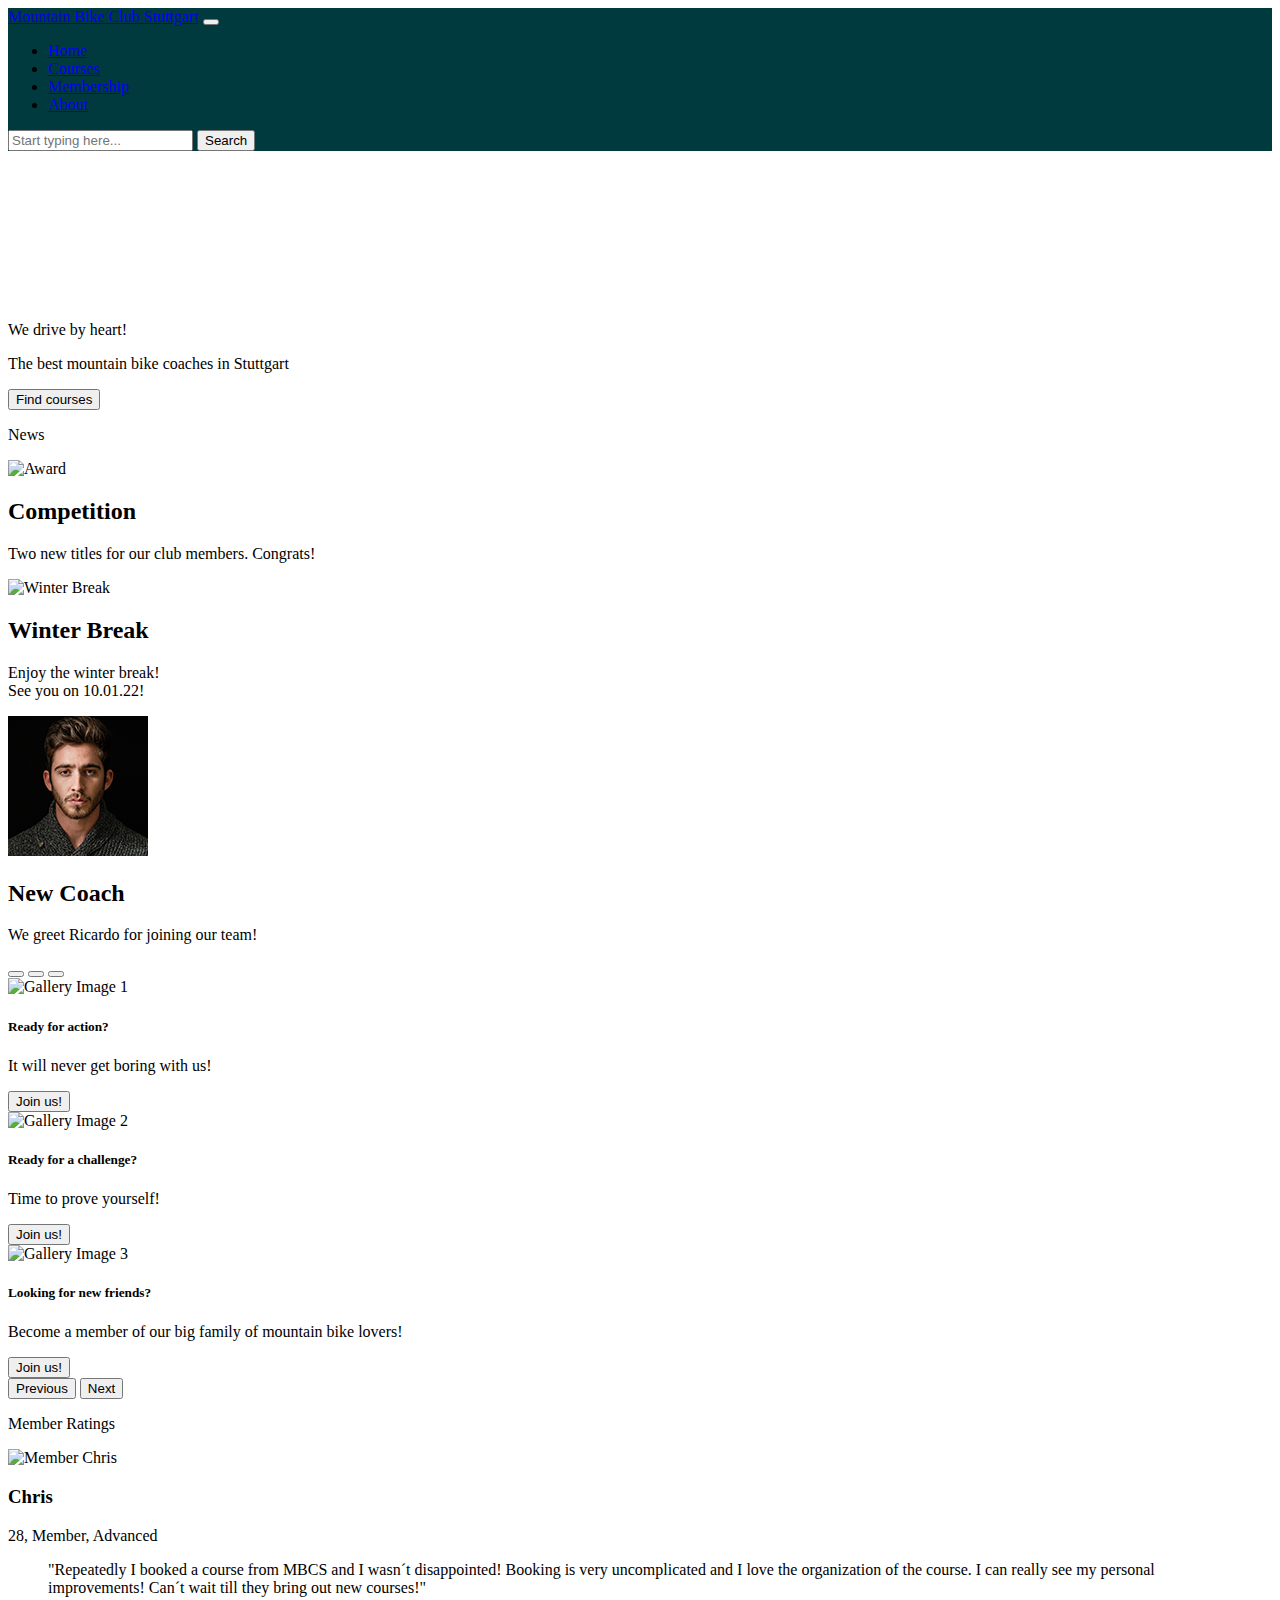
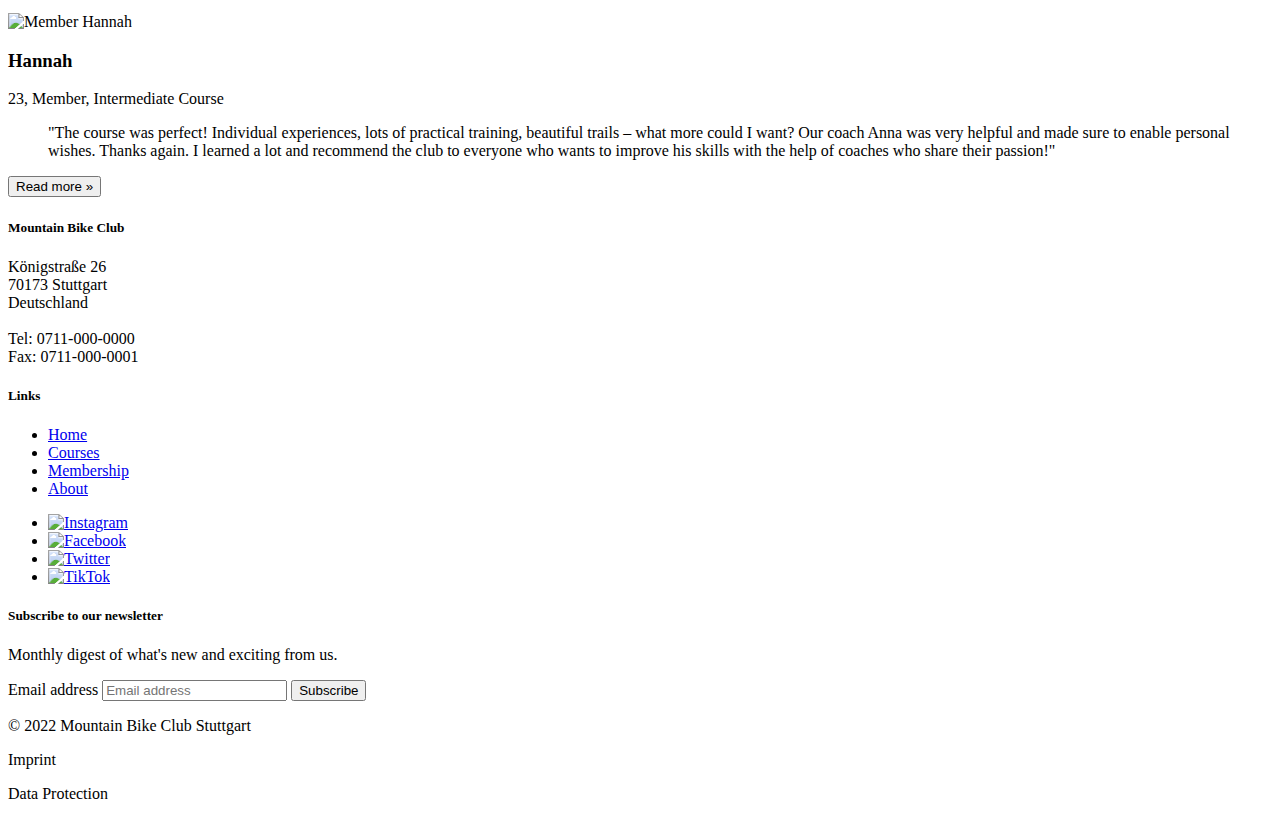
==== index.html @ c8dd2a26 "Added Images to Courses and About page" ====
<!DOCTYPE html>
<html lang="en">

<head>
    <title>Mountain Bike Club Stuttgart</title>
    <link rel="icon" type="image/x-icon" href="img/favicon.ico">
    <meta charset="UTF-8">
    <meta name="viewport" content="width=device-width, initial-scale=1">

    <!--Bootstrap Main CSS File-->
    <link rel="stylesheet" href="css/bootstrap/bootstrap.css">
    <!--Bootstrap Util CSS File-->
    <link rel="stylesheet" href="css/bootstrap/bootstrap-utilities.css">

    <!--Project-level CSS file (Common)-->
    <link rel="stylesheet" type="text/css" href="css/style.css">

    <!-- index.html page CSS file -->
    <link rel="stylesheet" type="text/css" href="css/index.css">

    <!-- Bootstrap JS File =>  Carousel/Slideshow needs this!-->
    <script src="js/bootstrap.js" type="application/javascript"></script>

</head>

<body>

<div id="content">
    <!--Top Navigation Bar-->
    <div id="navbar">
        <!--If position fixed-top class is used, need to add padding-top to <body> element-->
        <nav class="navbar navbar-expand-lg navbar-dark sticky-top" style="background-color: #003A3E;">
            <div class="container-fluid">
                <a class="navbar-brand ms-3" href="index.html">Mountain Bike Club Stuttgart</a>
                <!--Toggler - Hamburger button/icon on the right for smaller screens-->
                <button class="navbar-toggler" type="button" data-bs-toggle="collapse" data-bs-target="#navbarCollapseContent"
                        aria-controls="navbarCollapseContent" aria-expanded="false" aria-label="Toggle navigation">
                    <span class="navbar-toggler-icon"></span>
                </button>

                <!--Collapsable content when toggler icon is shown for smaller screens-->
                <!-- Use justify-content-(start|center|end|around) for aligning the navbar items -->
                <div class="collapse navbar-collapse justify-content-start" id="navbarCollapseContent">
                    <!--mx-2 and mx-3 classes provide margins (left & right)-->
                    <!--Set 'active' class for nav-item for each corresponding HTML page-->
                    <ul class="navbar-nav me-auto mx-3">
                        <li class="nav-item mx-2">
                            <!--Use 'active' class and aria-current="page" for the current active navbar item-->
                            <a class="nav-link active" aria-current="page" href="#">Home</a>
                        </li>
                        <li class="nav-item mx-2">
                            <a class="nav-link" href="courses.html">Courses</a>
                        </li>
                        <li class="nav-item mx-2">
                            <a class="nav-link" href="membership.html">Membership</a>
                        </li>
                        <li class="nav-item mx-2">
                            <a class="nav-link" href="about.html">About</a>
                        </li>
                    </ul>

                    <!-- Search Input Field for NavBar on the right-->
                    <form class="d-inline-flex ms-3 me-2 w-auto">
                        <input class="form-control form-control-sm me-2" type="search" placeholder="Start typing here..." maxlength="20" aria-label="Search">
                        <button class="btn btn-sm btn-primary" type="submit">Search</button>
                    </form>
                </div>
            </div>
        </nav>
    </div>

    <!--Main Page Content here-->
    <div id="main_content">

        <!--Top Intro Video-->
        <div id="main_intro">

            <div id="main_intro_video">
                 <!--Video Source-->
                <!--Compressed Video without losing quality using ffmpeg linux tool-->
                <video src="videos/intro_video.mp4" autoplay muted loop width="100%" height="auto"></video>

                <!--Overlay Text on the Video-->
                <div id="intro_video_overlay">
                    <p class="h1">We drive by heart!</p>
                    <p class="fs-5">The best mountain bike coaches in Stuttgart</p>
                    <a href="courses.html"><button class="fs-4 px-lg-3 px-md-2 py-lg-2 py-lg-1">Find courses</button></a>
                </div>

            </div>

        </div>

        <div id="news_content my-4">

            <!--News Header Bar-->
            <div class="container content-header-bar mt-4">
                <p class="h3">News</p>
            </div>

            <div id="news_items" class="container my-4 text-center">

                <div class="row">
                    <div class="col-lg-4">
                        <img src="img/award.png" class="bd-placeholder-img rounded-circle" width="140" height="140" alt="Award">

                        <h2 class="fw-normal">Competition</h2>
                        <p class="mx-2">Two new titles for our club members. Congrats!</p>
                    </div>

                    <div class="col-lg-4">
                        <img src="img/winter_break.png" class="bd-placeholder-img rounded-circle" width="140" height="140" alt="Winter Break">

                        <h2 class="fw-normal">Winter Break</h2>
                        <p class="mx-2">Enjoy the winter break!<br> See you on 10.01.22!</p>
                    </div>

                    <div class="col-lg-4">
                        <img src="img/Ricardo.png" class="bd-placeholder-img rounded-circle" width="140" height="140" alt="Ricardo Coach">

                        <h2 class="fw-normal">New Coach</h2>
                        <p class="mx-2">We greet Ricardo for joining our team!</p>
                    </div>

                </div>
            </div>

        </div>

        <div id="image_slideshow" class="mb-4">

            <div id="carouselLayout" class="container carousel slide" data-bs-ride="carousel">
                <div class="carousel-indicators">
                    <button type="button" data-bs-target="#carouselLayout" data-bs-slide-to="0" class="active" aria-current="true" aria-label="Image 1"></button>
                    <button type="button" data-bs-target="#carouselLayout" data-bs-slide-to="1" aria-label="Image 2"></button>
                    <button type="button" data-bs-target="#carouselLayout" data-bs-slide-to="2" aria-label="Image 3"></button>
                </div>
                <div class="carousel-inner">
                    <div class="carousel-item active">
                        <img src="img/action_carousel_1.png" class="d-block w-100" alt="Gallery Image 1">
                        <div class="carousel-caption d-none d-md-block">
                            <h5>Ready for action?</h5>
                            <p>It will never get boring with us!</p>
                            <a href="membership.html"><button class="fs-6 px-3 py-1">Join us!</button></a>
                        </div>
                    </div>
                    <div class="carousel-item">
                        <img src="img/ready_carousel_2.png" class="d-block w-100" alt="Gallery Image 2">
                        <div class="carousel-caption d-none d-md-block">
                            <h5>Ready for a challenge?</h5>
                            <p>Time to prove yourself!</p>
                            <a href="membership.html"><button class="fs-6 px-3 py-1">Join us!</button></a>
                        </div>
                    </div>
                    <div class="carousel-item">
                        <img src="img/friends_carousel_3.png" class="d-block w-100" alt="Gallery Image 3">
                        <div class="carousel-caption d-none d-md-block">
                            <h5>Looking for new friends?</h5>
                            <p>Become a member of our big family of mountain bike lovers!</p>
                            <a href="membership.html"><button class="fs-6 px-3 py-1">Join us!</button></a>
                        </div>
                    </div>
                </div>
                <button class="carousel-control-prev" type="button" data-bs-target="#carouselLayout" data-bs-slide="prev">
                    <span class="carousel-control-prev-icon" aria-hidden="true"></span>
                    <span class="visually-hidden">Previous</span>
                </button>
                <button class="carousel-control-next" type="button" data-bs-target="#carouselLayout" data-bs-slide="next">
                    <span class="carousel-control-next-icon" aria-hidden="true"></span>
                    <span class="visually-hidden">Next</span>
                </button>
            </div>

        </div>

        <div id="member_opinion">

            <div class="container mt-4">

                <div class="content-header-bar">
                    <p class="h3">Member Ratings</p>
                </div>

                <!--  Member Reviews/Opinions/Feedback 1 -->
                <div class="row justify-content-center align-items-center my-4">
                    <div class="col-md-3">
                        <div class="d-flex justify-content-center mb-3">
                            <img src="img/Chris.png" class="bd-placeholder-img rounded-circle" width="140" height="140" alt="Member Chris">
                        </div>
                        <h3 class="text-center mb-0">Chris</h3>
                        <p class="text-center">28, Member, Advanced</p>
                    </div>
                    <div class="col-md-5">
                        <blockquote class="blockquote">
                            <p class="fst-italic mx-lg-1">
                                "Repeatedly I booked a course from MBCS and I wasn´t disappointed!
                                Booking is very uncomplicated and I love the organization of the course.
                                I can really see my personal improvements! Can´t wait till they bring out new courses!"
                            </p>
                        </blockquote>
                    </div>
                </div>

                <!--  Member Reviews/Opinions/Feedback 2 -->
                <div class="row justify-content-center align-items-center my-4">
                    <div class="col-md-3 order-md-2">
                        <div class="d-flex justify-content-center mb-3">
                            <img src="img/hannah.png" class="bd-placeholder-img rounded-circle" width="140" height="140" alt="Member Hannah">
                        </div>
                        <h3 class="text-center mb-0">Hannah</h3>
                        <p class="text-center">23, Member, Intermediate Course</p>
                    </div>
                    <div class="col-md-5 order-md-1">
                        <blockquote class="blockquote">
                            <p class="fst-italic mx-lg-1">
                                "The course was perfect! Individual experiences, lots of practical training, beautiful trails
                                – what more could I want? Our coach Anna was very helpful and made sure to enable personal wishes.
                                Thanks again. I learned a lot and recommend the club to everyone who wants to improve his skills
                                with the help of coaches who share their passion!"
                            </p>
                        </blockquote>
                    </div>
                </div>

                <div id="read_more_btn" class="d-flex justify-content-center mb-5">
                    <a href="about.html"><button class="fs-4 px-3 py-2">Read more &raquo;</button></a>
                </div>

            </div>

        </div>

    </div>

    <!--Footer Div-->
    <div id="footer">
        <!--Footer Content here-->

        <div class="container">
            <footer class="pt-5">
                <div class="row">
                    <div class="col-lg-3 col-md-4">
                        <h5 class="text-white">Mountain Bike Club</h5>
                        <p class="text-white-50">Königstraße 26<br/>70173 Stuttgart<br/>Deutschland<br/><br/>Tel: 0711-000-0000<br/>Fax: 0711-000-0001</p>
                    </div>

                    <div class="col-lg-3 col-md-4 d-none d-md-block">
                        <h5 class="text-white">Links</h5>
                        <ul class="nav flex-column">
                            <li class="nav-item mb-2"><a href="index.html" class="nav-link p-0 text-white-50">Home</a></li>
                            <li class="nav-item mb-2"><a href="courses.html" class="nav-link p-0 text-white-50">Courses</a></li>
                            <li class="nav-item mb-2"><a href="membership.html" class="nav-link p-0 text-white-50">Membership</a></li>
                            <li class="nav-item mb-2"><a href="about.html" class="nav-link p-0 text-white-50">About</a></li>
                        </ul>
                    </div>

                    <div class="col-lg-4 offset-lg-1">
                        <form>
                            <ul class="list-unstyled d-flex mb-4">
                                <li class="me-3"><a class="link-dark" href="#"><img src="img/instagram.png" alt="Instagram"/></a></li>
                                <li class="me-3"><a class="link-dark" href="#"><img src="img/facebook.png" alt="Facebook" /></a></li>
                                <li class="me-3"><a class="link-dark" href="#"><img src="img/twitter.png" alt="Twitter" /></a></li>
                                <li class="me-3"><a class="link-dark" href="#"><img src="img/tiktok.png" alt="TikTok" /></a></li>
                            </ul>
                            <h5 class="text-white">Subscribe to our newsletter</h5>
                            <p class="text-white-50">Monthly digest of what's new and exciting from us.</p>
                            <div class="d-flex w-100 gap-2">
                                <label for="newsletter1" class="visually-hidden">Email address</label>
                                <input id="newsletter1" type="text" class="form-control" placeholder="Email address">
                                <button class="btn btn-primary" type="button">Subscribe</button>
                            </div>
                        </form>
                    </div>
                </div>

                <div class="d-flex justify-content-between mt-3 py-2 border-top">
                    <p class="text-white-50 mx-2 mb-1">&copy; 2022 Mountain Bike Club Stuttgart</p>
                    <div class="d-flex">
                        <p id="imprint_btn" class="text-white-50 me-3 mb-1">Imprint</p>
                        <p id="datenschutz_btn" class="text-white-50 me-2 ms-3 mb-1">Data Protection</p>
                    </div>
                </div>
            </footer>
        </div>

    </div>

</div>

</body>

</html>
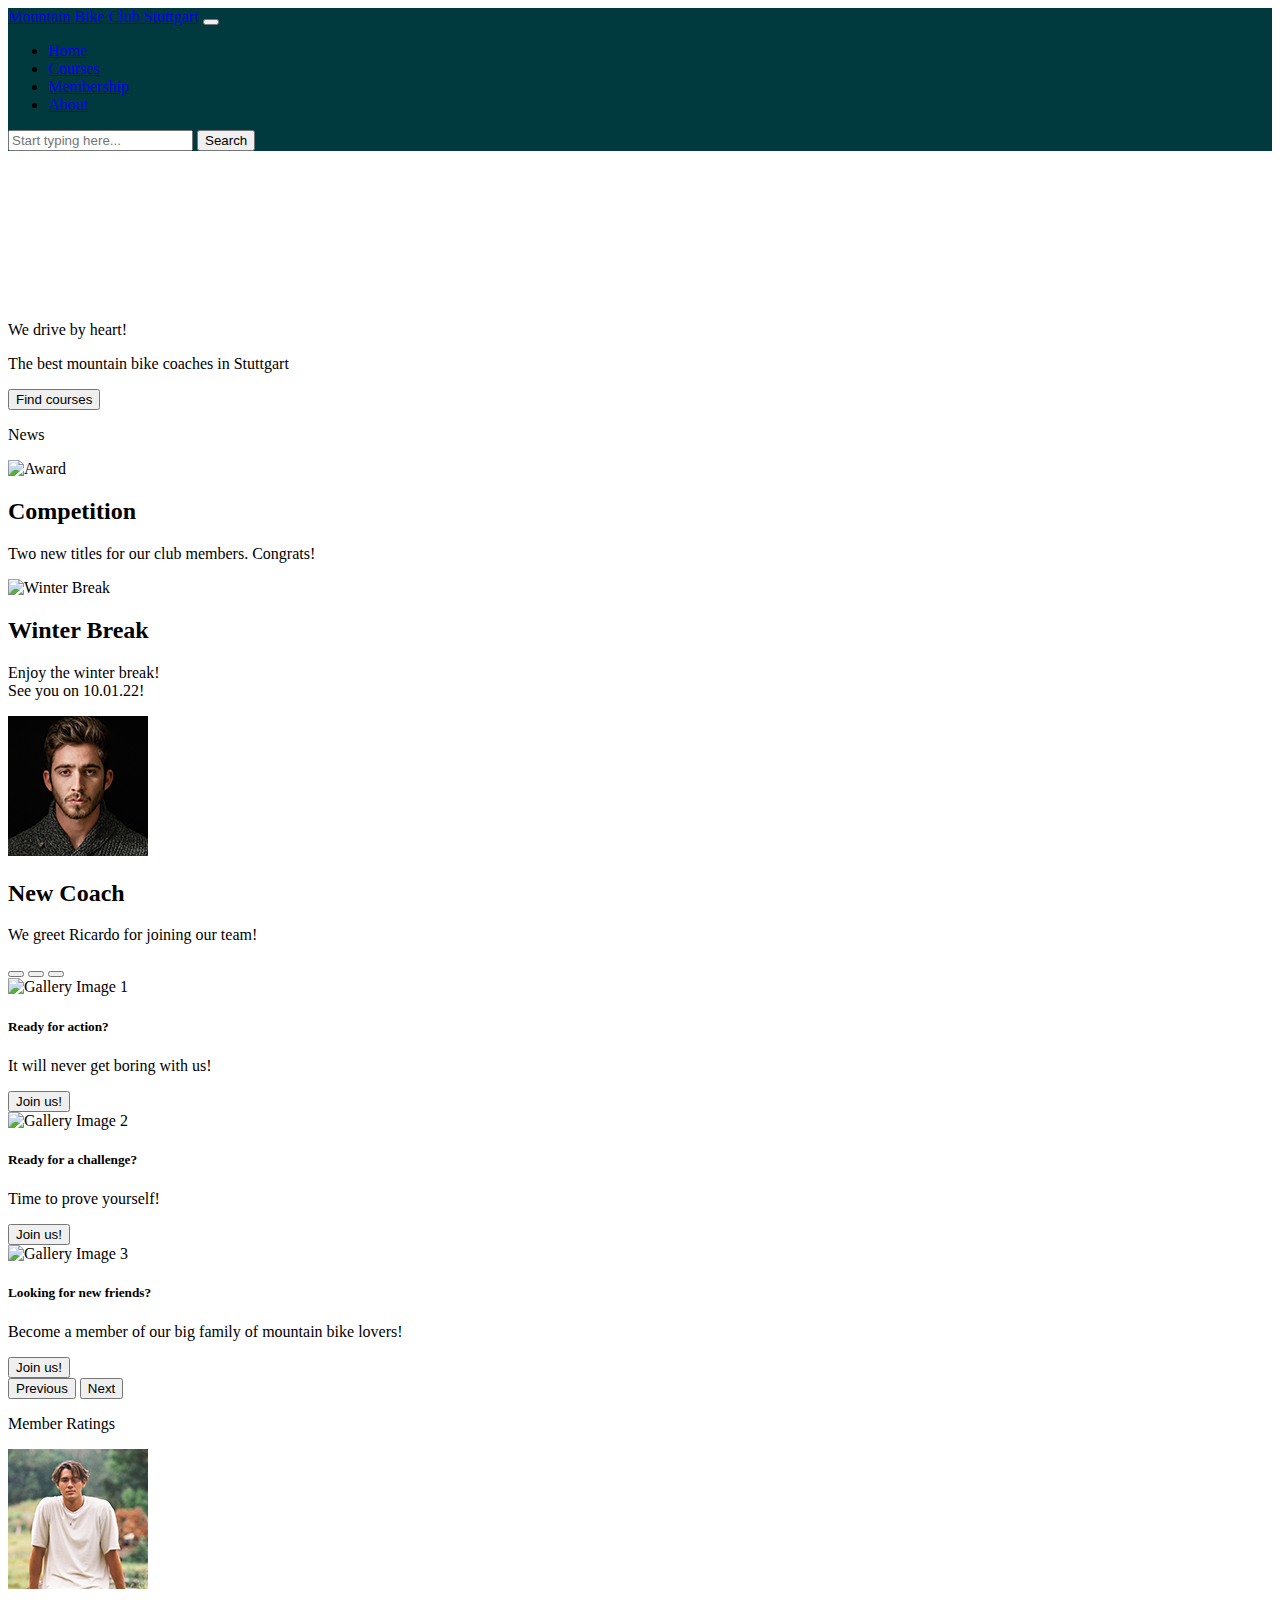
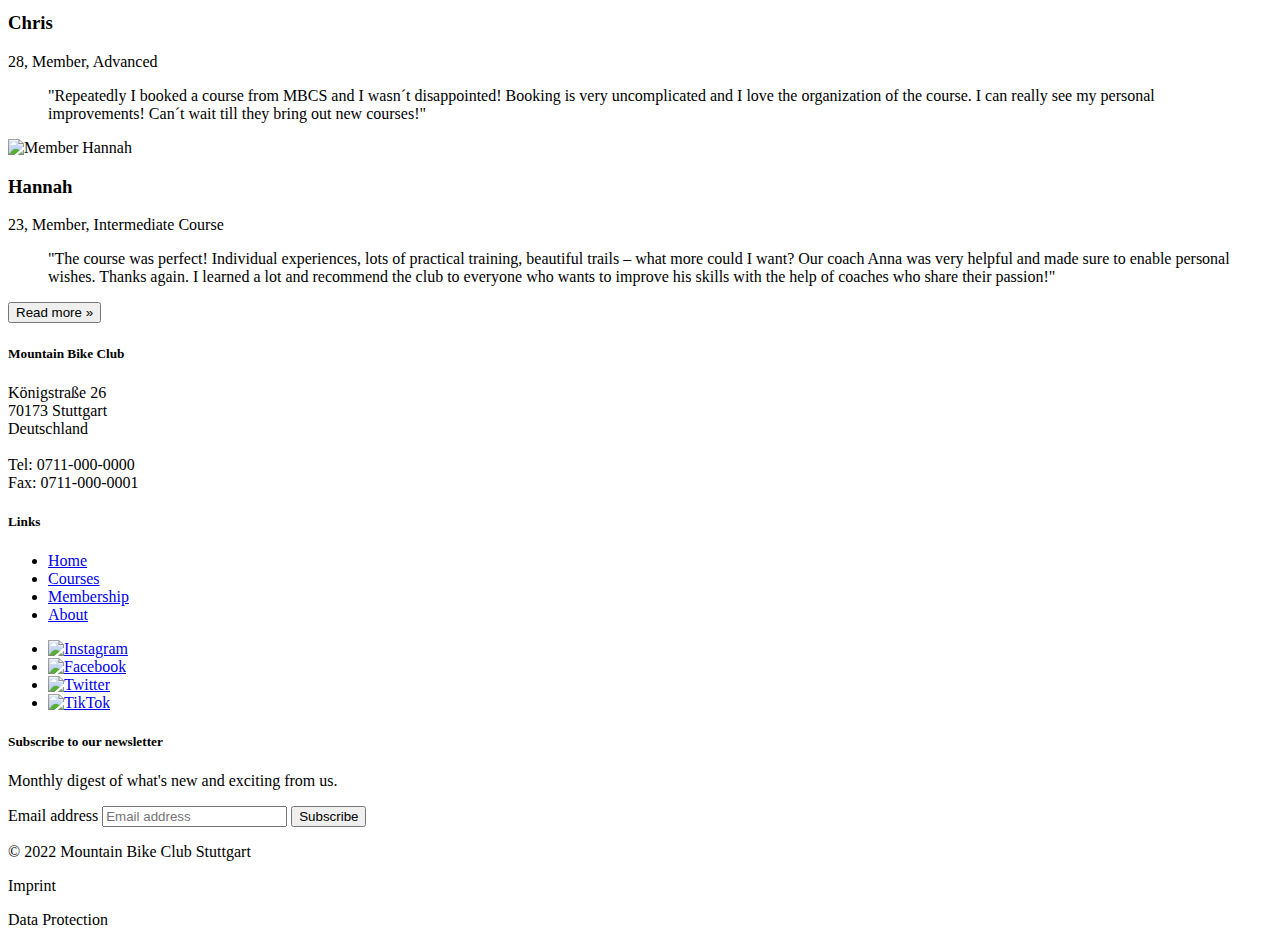
==== commit d63a0469: "Changed from upper to lower case - refactor" ====
--- a/index.html
+++ b/index.html
@@ -116,7 +116,7 @@
                     </div>
 
                     <div class="col-lg-4">
-                        <img src="img/Ricardo.png" class="bd-placeholder-img rounded-circle" width="140" height="140" alt="Ricardo Coach">
+                        <img src="img/ricardo_homepage.png" class="bd-placeholder-img rounded-circle" width="140" height="140" alt="Ricardo Coach">
 
                         <h2 class="fw-normal">New Coach</h2>
                         <p class="mx-2">We greet Ricardo for joining our team!</p>
@@ -185,7 +185,7 @@
                 <div class="row justify-content-center align-items-center my-4">
                     <div class="col-md-3">
                         <div class="d-flex justify-content-center mb-3">
-                            <img src="img/Chris.png" class="bd-placeholder-img rounded-circle" width="140" height="140" alt="Member Chris">
+                            <img src="img/chris.png" class="bd-placeholder-img rounded-circle" width="140" height="140" alt="Member Chris">
                         </div>
                         <h3 class="text-center mb-0">Chris</h3>
                         <p class="text-center">28, Member, Advanced</p>
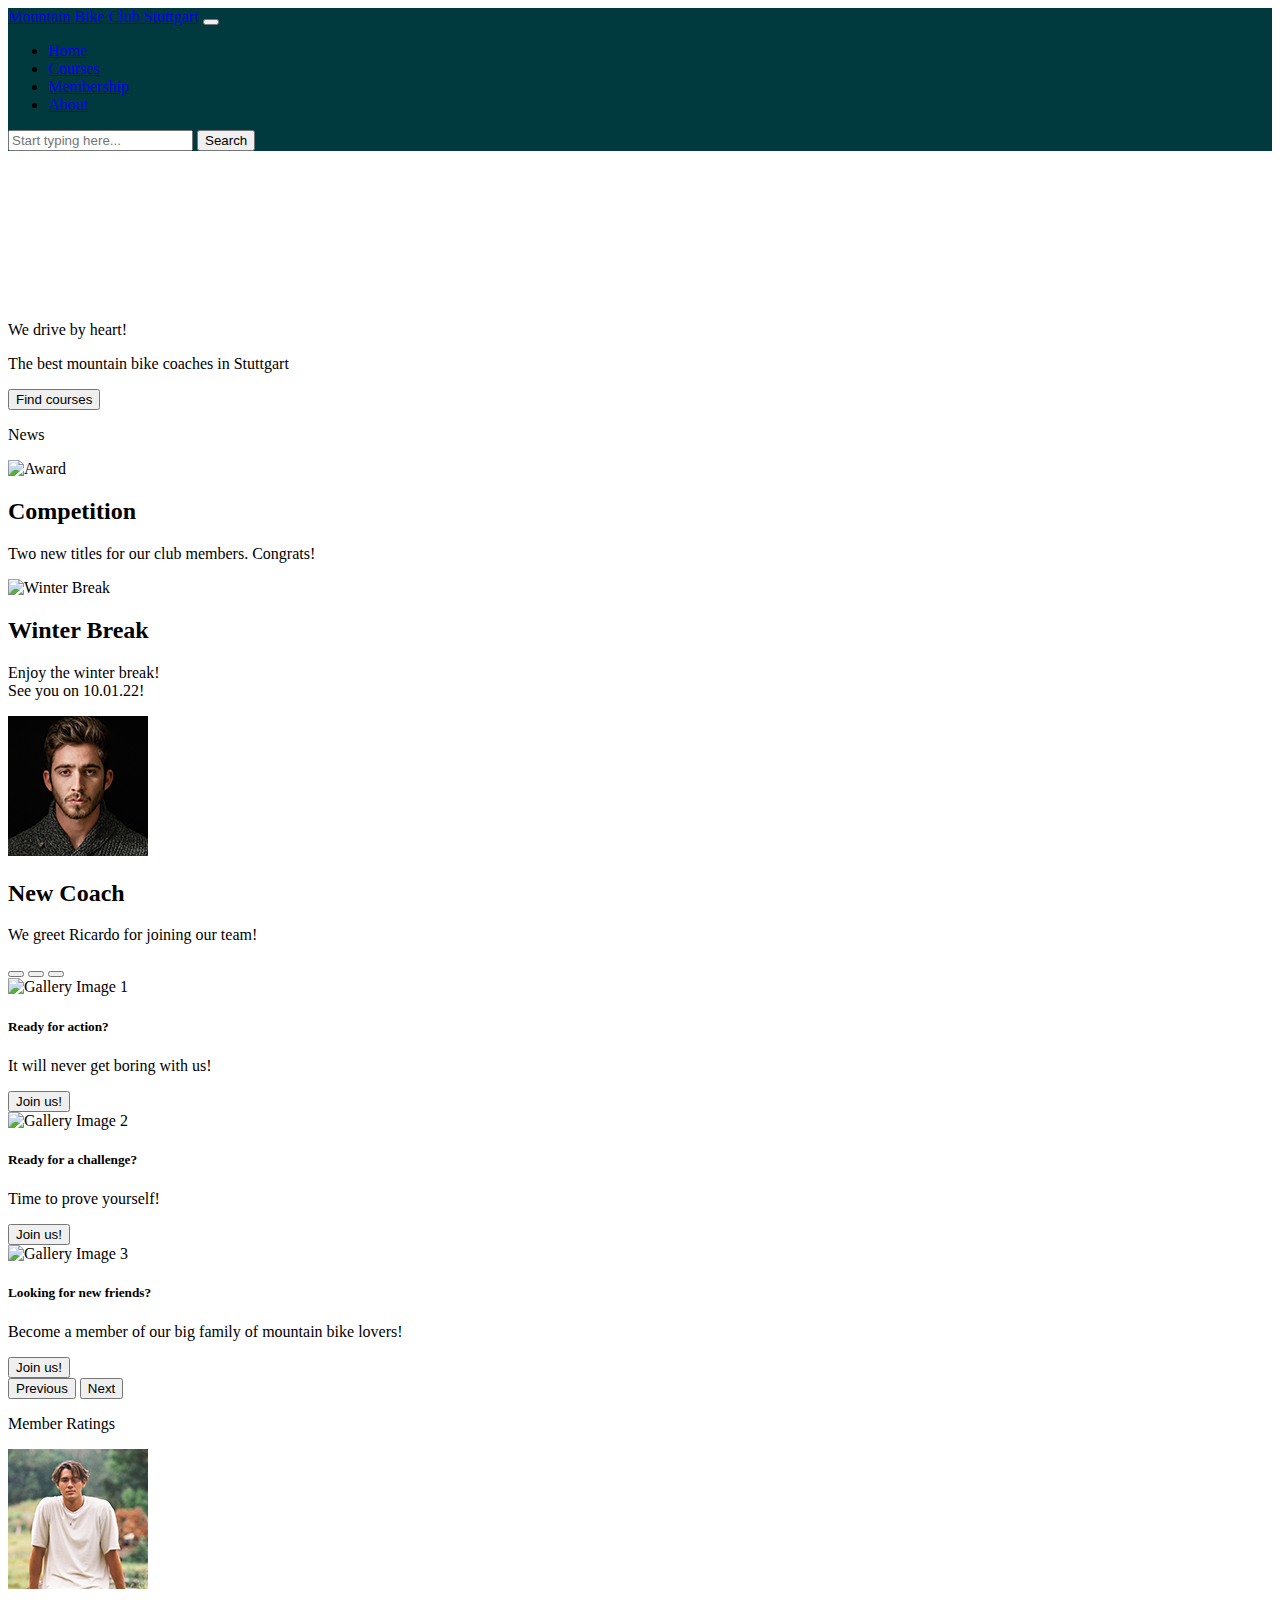
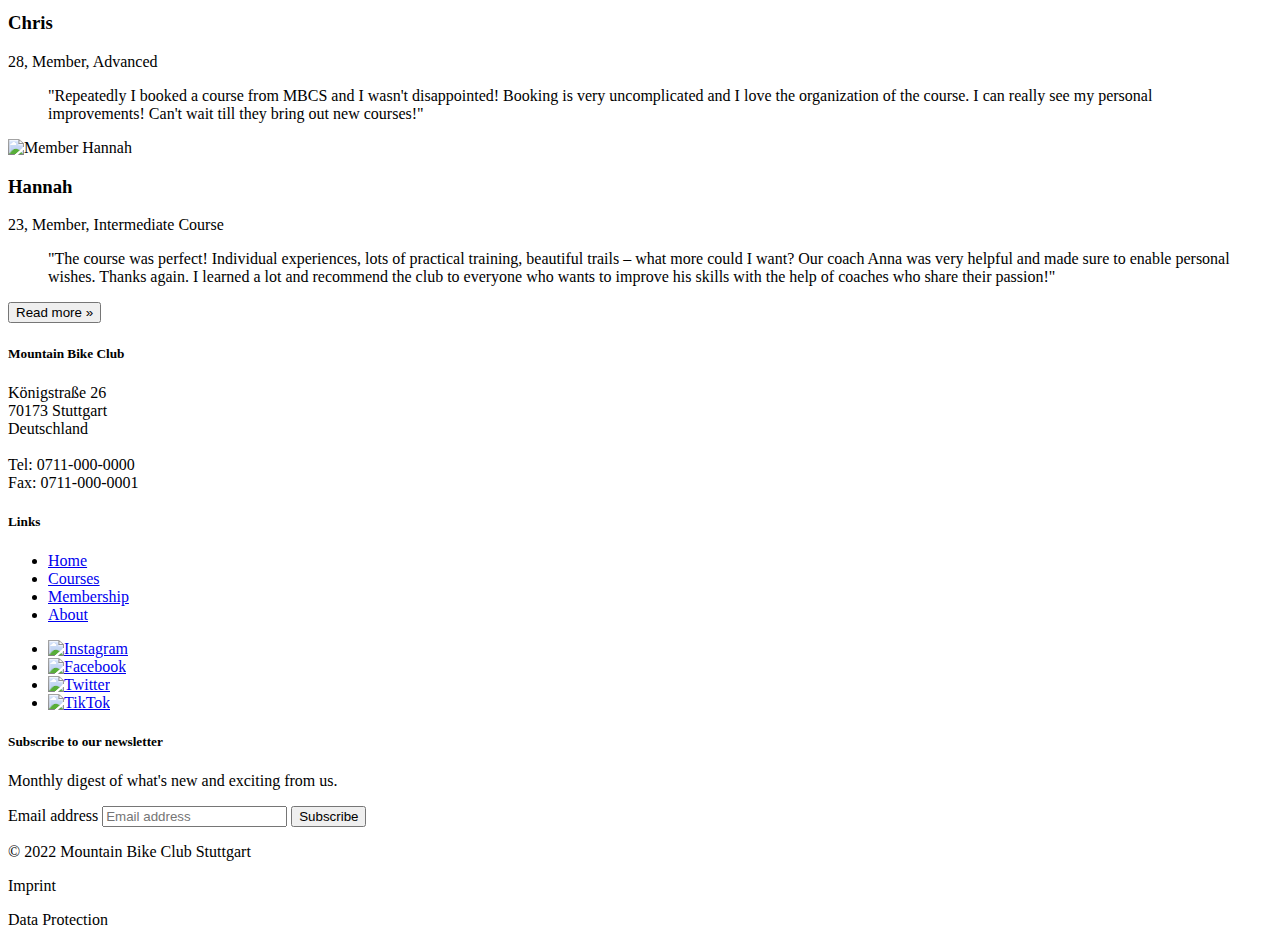
==== commit aabeea69: "Changed punctuation" ====
--- a/index.html
+++ b/index.html
@@ -193,9 +193,9 @@
                     <div class="col-md-5">
                         <blockquote class="blockquote">
                             <p class="fst-italic mx-lg-1">
-                                "Repeatedly I booked a course from MBCS and I wasn´t disappointed!
+                                "Repeatedly I booked a course from MBCS and I wasn't disappointed!
                                 Booking is very uncomplicated and I love the organization of the course.
-                                I can really see my personal improvements! Can´t wait till they bring out new courses!"
+                                I can really see my personal improvements! Can't wait till they bring out new courses!"
                             </p>
                         </blockquote>
                     </div>
@@ -205,7 +205,7 @@
                 <div class="row justify-content-center align-items-center my-4">
                     <div class="col-md-3 order-md-2">
                         <div class="d-flex justify-content-center mb-3">
-                            <img src="img/hannah.png" class="bd-placeholder-img rounded-circle" width="140" height="140" alt="Member Hannah">
+                            <img src="img/hannah_member.png" class="bd-placeholder-img rounded-circle" width="140" height="140" alt="Member Hannah">
                         </div>
                         <h3 class="text-center mb-0">Hannah</h3>
                         <p class="text-center">23, Member, Intermediate Course</p>
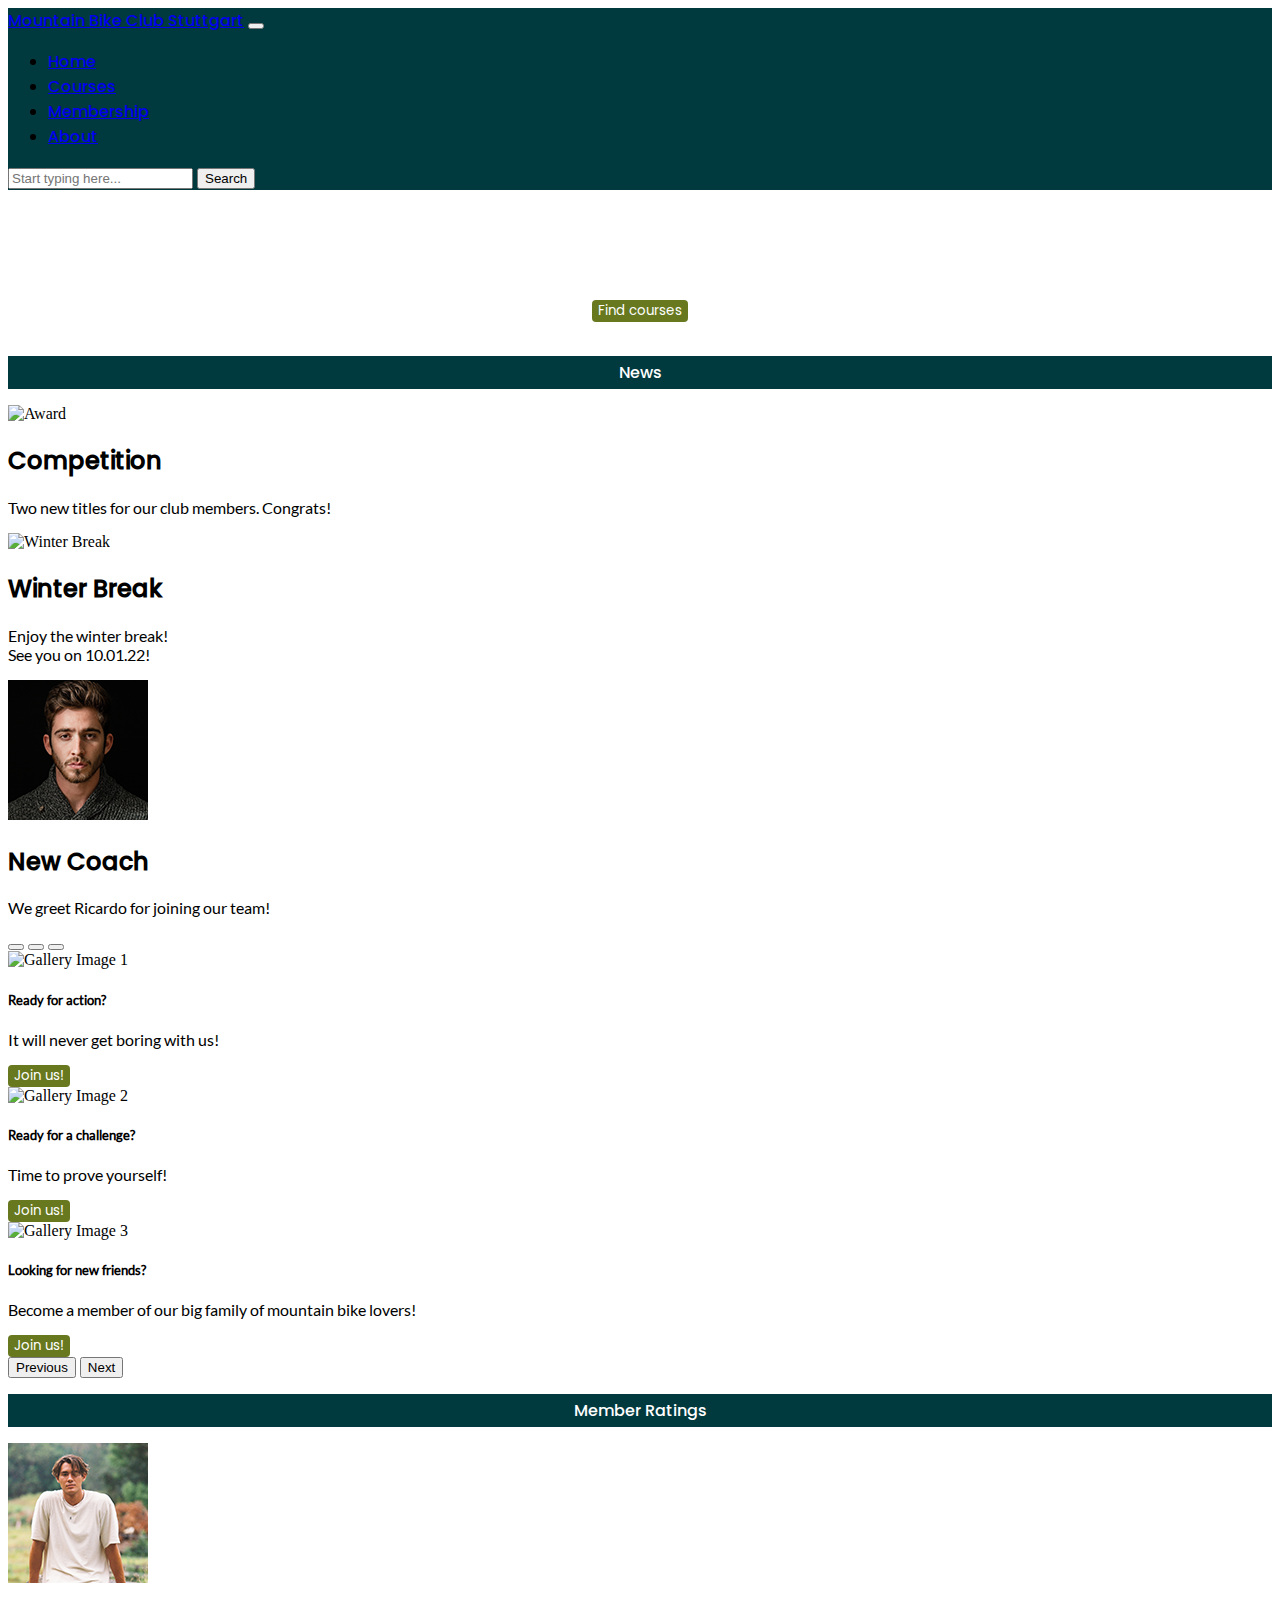
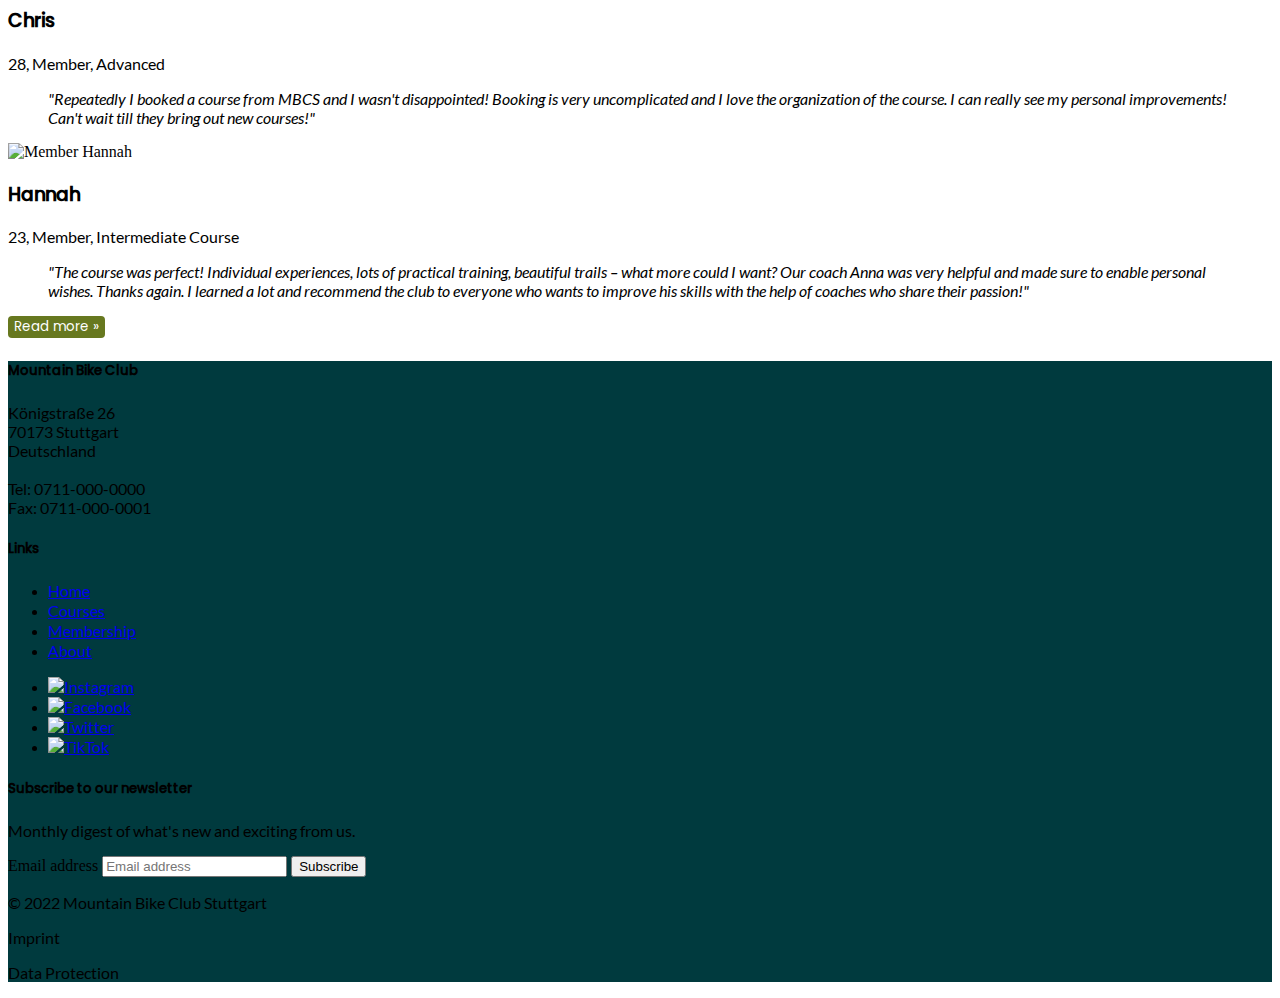
==== commit 3e301875: "Added fonts and changed font styles in all files" ====
--- a/index.html
+++ b/index.html
@@ -4,8 +4,15 @@
 <head>
     <title>Mountain Bike Club Stuttgart</title>
     <link rel="icon" type="image/x-icon" href="img/favicon.ico">
+    <meta name="viewport" content="width=device-width, initial-scale=1">
+
     <meta charset="UTF-8">
-    <meta name="viewport" content="width=device-width, initial-scale=1">
+    <meta name="description" content="The best mountain bike club in Stuttgart.
+                                        The mountain bike club Stuttgart is for everyone who enjoys biking - from beginners to professionals.
+                                        We offer different levels of courses and training for our members.">
+    <meta name="keywords" content="Mountain Bike Club Stuttgart, Bike Club, MBCS, Club News,
+                                    Club Membership, MBC Stuttgart, Stuttgart Bike Club, Club Member Ratings,
+                                    Biking Courses, Beginner Course, Intermediate Course, Advanced Course" />
 
     <!--Bootstrap Main CSS File-->
     <link rel="stylesheet" href="css/bootstrap/bootstrap.css">
@@ -15,10 +22,7 @@
     <!--Project-level CSS file (Common)-->
     <link rel="stylesheet" type="text/css" href="css/style.css">
 
-    <!-- index.html page CSS file -->
-    <link rel="stylesheet" type="text/css" href="css/index.css">
-
-    <!-- Bootstrap JS File =>  Carousel/Slideshow needs this!-->
+    <!-- Bootstrap JS File => NavBar & Carousel/Slideshow needs this!-->
     <script src="js/bootstrap.js" type="application/javascript"></script>
 
 </head>
@@ -82,8 +86,8 @@
 
                 <!--Overlay Text on the Video-->
                 <div id="intro_video_overlay">
-                    <p class="h1">We drive by heart!</p>
-                    <p class="fs-5">The best mountain bike coaches in Stuttgart</p>
+                    <p class="h1 font-poppins-med">We drive by heart!</p>
+                    <p class="fs-5 font-lato-regular">The best mountain bike club in Stuttgart</p>
                     <a href="courses.html"><button class="fs-4 px-lg-3 px-md-2 py-lg-2 py-lg-1">Find courses</button></a>
                 </div>
 
@@ -104,21 +108,21 @@
                     <div class="col-lg-4">
                         <img src="img/award.png" class="bd-placeholder-img rounded-circle" width="140" height="140" alt="Award">
 
-                        <h2 class="fw-normal">Competition</h2>
+                        <h2 class="fw-normal mt-2">Competition</h2>
                         <p class="mx-2">Two new titles for our club members. Congrats!</p>
                     </div>
 
                     <div class="col-lg-4">
                         <img src="img/winter_break.png" class="bd-placeholder-img rounded-circle" width="140" height="140" alt="Winter Break">
 
-                        <h2 class="fw-normal">Winter Break</h2>
+                        <h2 class="fw-normal mt-2">Winter Break</h2>
                         <p class="mx-2">Enjoy the winter break!<br> See you on 10.01.22!</p>
                     </div>
 
                     <div class="col-lg-4">
                         <img src="img/ricardo_homepage.png" class="bd-placeholder-img rounded-circle" width="140" height="140" alt="Ricardo Coach">
 
-                        <h2 class="fw-normal">New Coach</h2>
+                        <h2 class="fw-normal mt-2">New Coach</h2>
                         <p class="mx-2">We greet Ricardo for joining our team!</p>
                     </div>
 
@@ -187,12 +191,12 @@
                         <div class="d-flex justify-content-center mb-3">
                             <img src="img/chris.png" class="bd-placeholder-img rounded-circle" width="140" height="140" alt="Member Chris">
                         </div>
-                        <h3 class="text-center mb-0">Chris</h3>
-                        <p class="text-center">28, Member, Advanced</p>
+                        <h3 class="text-center font-poppins-med mb-0">Chris</h3>
+                        <p class="text-center font-lato-regular">28, Member, Advanced</p>
                     </div>
                     <div class="col-md-5">
                         <blockquote class="blockquote">
-                            <p class="fst-italic mx-lg-1">
+                            <p class="font-lato-italic mx-lg-1">
                                 "Repeatedly I booked a course from MBCS and I wasn't disappointed!
                                 Booking is very uncomplicated and I love the organization of the course.
                                 I can really see my personal improvements! Can't wait till they bring out new courses!"
@@ -207,12 +211,12 @@
                         <div class="d-flex justify-content-center mb-3">
                             <img src="img/hannah_member.png" class="bd-placeholder-img rounded-circle" width="140" height="140" alt="Member Hannah">
                         </div>
-                        <h3 class="text-center mb-0">Hannah</h3>
-                        <p class="text-center">23, Member, Intermediate Course</p>
+                        <h3 class="text-center font-poppins-med mb-0">Hannah</h3>
+                        <p class="text-center font-lato-regular">23, Member, Intermediate Course</p>
                     </div>
                     <div class="col-md-5 order-md-1">
                         <blockquote class="blockquote">
-                            <p class="fst-italic mx-lg-1">
+                            <p class="font-lato-italic mx-lg-1">
                                 "The course was perfect! Individual experiences, lots of practical training, beautiful trails
                                 – what more could I want? Our coach Anna was very helpful and made sure to enable personal wishes.
                                 Thanks again. I learned a lot and recommend the club to everyone who wants to improve his skills
--- a/css/style.css
+++ b/css/style.css
@@ -0,0 +1,204 @@
+/*!
+
+Main CSS File for the entire website (project-level file).
+
+Naming Conventions (to follow):
+=============================
+- for ids, use underscore(_)
+- for classes, use hyphen(-)
+*/
+
+/* Fonts */
+@font-face {
+    font-family: 'Poppins-Regular';
+    src: url('../fonts/Poppins-Regular.ttf') format('truetype');
+}
+
+@font-face {
+    font-family: 'Poppins-Medium';
+    src: url('../fonts/Poppins-Medium.ttf') format('truetype');
+}
+
+@font-face {
+    font-family: 'Lato-Light';
+    src: url('../fonts/Lato-Light.ttf') format('truetype');
+}
+
+@font-face {
+    font-family: 'Lato-Regular';
+    src: url('../fonts/Lato-Regular.ttf') format('truetype');
+}
+
+@font-face {
+    font-family: 'Lato-Italic';
+    src: url('../fonts/Lato-Italic.ttf') format('truetype');
+}
+
+@font-face {
+    font-family: 'Lato-BoldItalic';
+    src: url('../fonts/Lato-BoldItalic.ttf') format('truetype');
+}
+
+/* Common CSS Properties */
+body {
+    max-width: 100%;
+    overflow-x: hidden;
+}
+
+.prim-color {
+    background-color: #003A3E;
+}
+
+.prim-text-color {
+    color: #003A3E;
+}
+
+.font-poppins-med {
+    font-family: Poppins-Medium, sans-serif;
+}
+
+.font-lato-light {
+    font-family: Lato-Light, sans-serif;
+}
+
+.font-lato-regular {
+    font-family: Lato-Regular, sans-serif;
+}
+
+.font-lato-italic {
+    font-family: Lato-Italic, sans-serif;
+}
+
+.font-lato-bold-italic {
+    font-family: Lato-BoldItalic, sans-serif;
+}
+
+#navbar {
+    font-family: Poppins-Medium, sans-serif;
+}
+
+#footer {
+    background-color: #003A3E;
+}
+
+#footer h5 {
+    font-family: Poppins-Medium, sans-serif;
+}
+
+#footer p,
+#footer ul li a {
+    font-family: Lato-Regular, sans-serif;
+}
+
+#datenschutz_btn:hover {
+    cursor: pointer;
+}
+
+#imprint_btn:hover {
+    cursor: pointer;
+}
+
+.content-header-bar {
+    background-color: #003A3E;
+    text-align: center;
+}
+.content-header-bar p {
+    text-align: center;
+    font-family: Poppins-Medium, sans-serif;
+    color: white;
+    padding: 4px;
+}
+
+/* button css */
+#intro_video_overlay button,
+.carousel-caption button,
+#read_more_btn button,
+#courses_btn button{
+    background-color: #67781F;
+    color: white;
+    border-radius: 4px;
+    border-width: 0;
+    font-family: Poppins-Regular, sans-serif;
+}
+#intro_video_overlay button:hover,
+.carousel-caption button:hover,
+#read_more_btn button:hover,
+#courses_btn button:hover{
+    background-color: #505f0a;
+}
+
+
+/* Index/Home Page CSS Properties */
+#main_intro_video {
+    display: flex;
+    flex-direction: column;
+    justify-content: center;
+    align-items: center;
+    background-color: transparent;
+    width: 100%;
+    height: auto;
+}
+
+#intro_video_overlay {
+    text-align: center;
+    color: white;
+    width: auto;
+    height: auto;
+    padding: 8px;
+    margin: 0 auto;
+    position: absolute;
+}
+
+#news_items h2 {
+    font-family: Poppins-Medium, sans-serif;
+}
+
+#news_items p,
+#carouselLayout h5,
+#carouselLayout p{
+    font-family: Lato-Regular, sans-serif;
+}
+
+/* Courses Page CSS Properties */
+.courses-divider {
+    min-height: 2px;
+}
+.course-item {
+    cursor: pointer;
+}
+
+/* Membership Page CSS Properties */
+#membership_form_inputs {
+    border: 1px solid #9FC5C0;
+    border-radius: 5px;
+    background-color: #DFE8DF;
+    font-family: Lato-Regular, sans-serif;
+}
+
+/* About page CSS Properties */
+#top_section {
+    display: flex;
+    flex-direction: column;
+    justify-content: center;
+    background-color: transparent;
+    width: 100%;
+    height: auto;
+}
+
+#about_img_overlay {
+    width: 100%;
+    height: auto;
+    position: absolute;
+}
+
+#our_team_content h5 {
+    font-family: Poppins-Medium, sans-serif;
+}
+
+#our_team_content p {
+    font-family: Lato-Regular, sans-serif;
+}
+
+#overlay_text {
+    background-color: rgba(223, 232, 223, 0.4);
+}